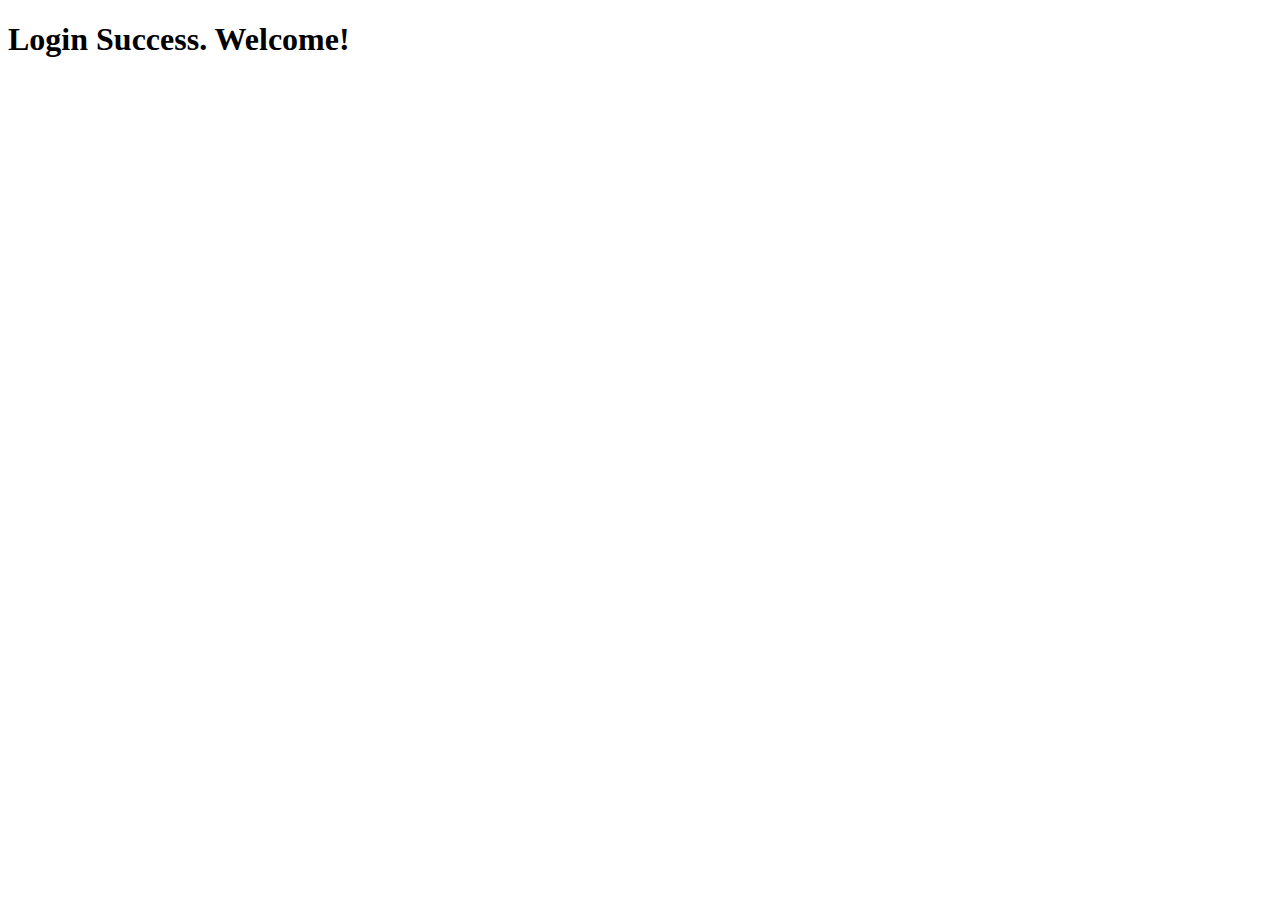
==== success.html @ 57bdd4e8 "added server url" ====
<!DOCTYPE html>
<html lang="en">
	<head>
		<meta charset="UTF-8" />
		<meta http-equiv="X-UA-Compatible" content="IE=edge" />
		<meta name="viewport" content="width=device-width, initial-scale=1.0" />
		<title>Document</title>
	</head>
	<body>
		<h1 class="h1">Login Success. Welcome!</h1>
		<script>
			setTimeout("window.close()", 2000);
		</script>
	</body>
</html>
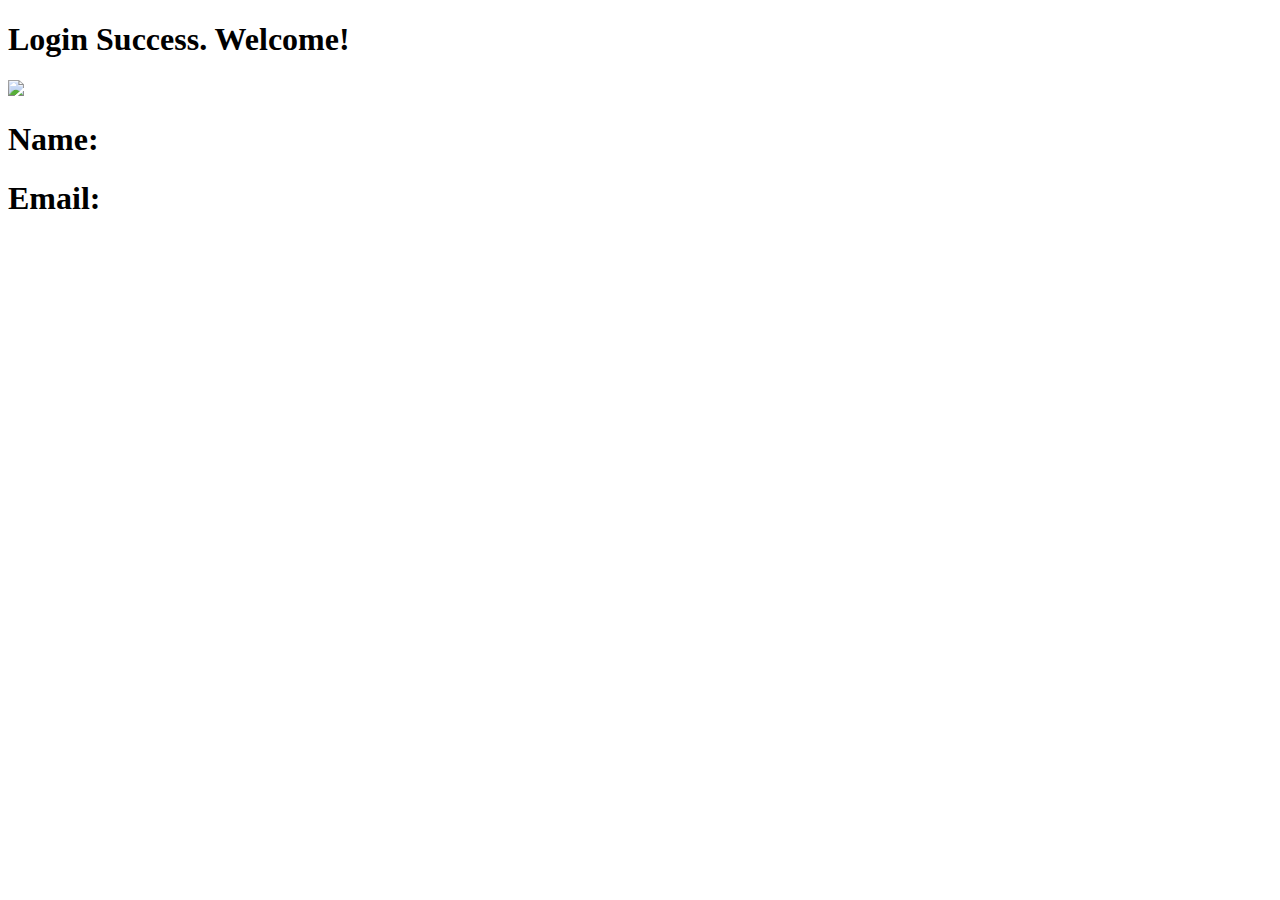
==== commit 5ad81a54: "feat: used recent google SSO" ====
--- a/success.html
+++ b/success.html
@@ -4,12 +4,58 @@
 		<meta charset="UTF-8" />
 		<meta http-equiv="X-UA-Compatible" content="IE=edge" />
 		<meta name="viewport" content="width=device-width, initial-scale=1.0" />
-		<title>Document</title>
+		<link
+			href="https://cdn.jsdelivr.net/npm/bootstrap@5.2.3/dist/css/bootstrap.min.css"
+			rel="stylesheet"
+			integrity="sha384-rbsA2VBKQhggwzxH7pPCaAqO46MgnOM80zW1RWuH61DGLwZJEdK2Kadq2F9CUG65"
+			crossorigin="anonymous"
+		/>
+		<script
+			src="https://cdn.jsdelivr.net/npm/bootstrap@5.2.3/dist/js/bootstrap.bundle.min.js"
+			integrity="sha384-kenU1KFdBIe4zVF0s0G1M5b4hcpxyD9F7jL+jjXkk+Q2h455rYXK/7HAuoJl+0I4"
+			crossorigin="anonymous"
+		></script>
+		<title>Success Page</title>
 	</head>
 	<body>
 		<h1 class="h1">Login Success. Welcome!</h1>
+
+		<div class="container d-flex justify-content-center align-items-center">
+			<div class="row">
+				<div class="col-md-4">
+					<img
+						id="my-img"
+						src="http://www.example.com/my-picture.jpg"
+						class="img-fluid"
+					/>
+				</div>
+				<div class="col-md-8">
+					<!-- Display the user's profile information -->
+					<h1>Name: <span id="name"></span></h1>
+					<h1>Email: <span id="email"></span></h1>
+				</div>
+			</div>
+		</div>
 		<script>
-			setTimeout("window.close()", 2000);
+			// Get the data from localStorage
+			var user = localStorage.getItem("loggedInUser");
+
+			// Parse the data from JSON
+			var user = JSON.parse(user);
+
+			// Use the data on the page
+			console.log(user.name); // Output: "John Doe"
+			console.log(user.email); // Output: 32
+			console.log(user); // Output: 32
+
+			// Display the user's profile information on the page
+			document.getElementById("name").innerHTML = user.name;
+			document.getElementById("email").innerHTML = user.email;
+			// Get the img element
+			var img = document.getElementById("my-img");
+
+			// Set the src attribute of the img element
+			img.setAttribute("src", user.picture);
 		</script>
 	</body>
 </html>
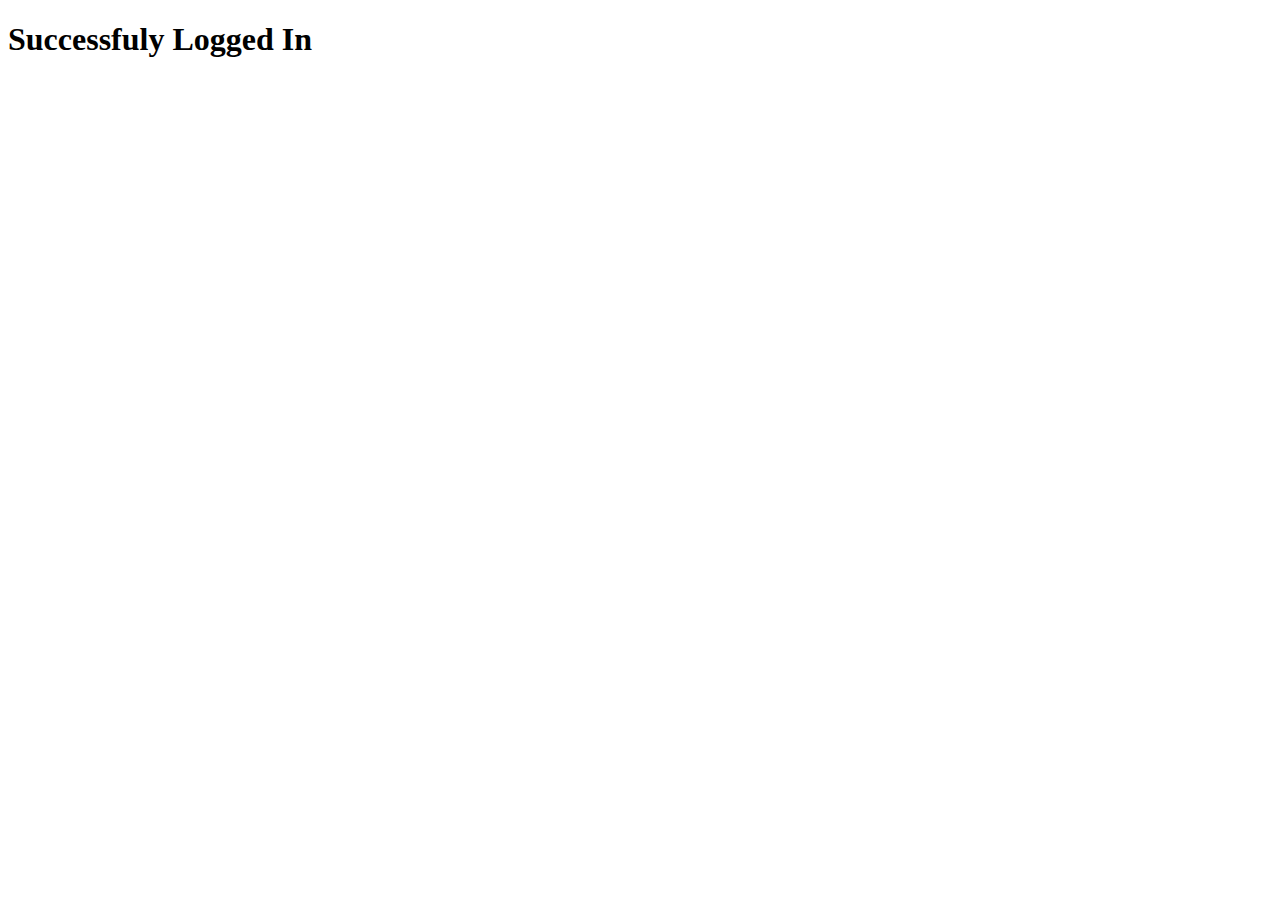
==== commit 487ca074: "feat: added github" ====
--- a/success.html
+++ b/success.html
@@ -4,58 +4,12 @@
 		<meta charset="UTF-8" />
 		<meta http-equiv="X-UA-Compatible" content="IE=edge" />
 		<meta name="viewport" content="width=device-width, initial-scale=1.0" />
-		<link
-			href="https://cdn.jsdelivr.net/npm/bootstrap@5.2.3/dist/css/bootstrap.min.css"
-			rel="stylesheet"
-			integrity="sha384-rbsA2VBKQhggwzxH7pPCaAqO46MgnOM80zW1RWuH61DGLwZJEdK2Kadq2F9CUG65"
-			crossorigin="anonymous"
-		/>
-		<script
-			src="https://cdn.jsdelivr.net/npm/bootstrap@5.2.3/dist/js/bootstrap.bundle.min.js"
-			integrity="sha384-kenU1KFdBIe4zVF0s0G1M5b4hcpxyD9F7jL+jjXkk+Q2h455rYXK/7HAuoJl+0I4"
-			crossorigin="anonymous"
-		></script>
-		<title>Success Page</title>
+		<title>Document</title>
 	</head>
 	<body>
-		<h1 class="h1">Login Success. Welcome!</h1>
-
-		<div class="container d-flex justify-content-center align-items-center">
-			<div class="row">
-				<div class="col-md-4">
-					<img
-						id="my-img"
-						src="http://www.example.com/my-picture.jpg"
-						class="img-fluid"
-					/>
-				</div>
-				<div class="col-md-8">
-					<!-- Display the user's profile information -->
-					<h1>Name: <span id="name"></span></h1>
-					<h1>Email: <span id="email"></span></h1>
-				</div>
-			</div>
-		</div>
+		<h1 class="h1">Successfuly Logged In</h1>
 		<script>
-			// Get the data from localStorage
-			var user = localStorage.getItem("loggedInUser");
-
-			// Parse the data from JSON
-			var user = JSON.parse(user);
-
-			// Use the data on the page
-			console.log(user.name); // Output: "John Doe"
-			console.log(user.email); // Output: 32
-			console.log(user); // Output: 32
-
-			// Display the user's profile information on the page
-			document.getElementById("name").innerHTML = user.name;
-			document.getElementById("email").innerHTML = user.email;
-			// Get the img element
-			var img = document.getElementById("my-img");
-
-			// Set the src attribute of the img element
-			img.setAttribute("src", user.picture);
+			setTimeout("window.close()", 3000);
 		</script>
 	</body>
 </html>
